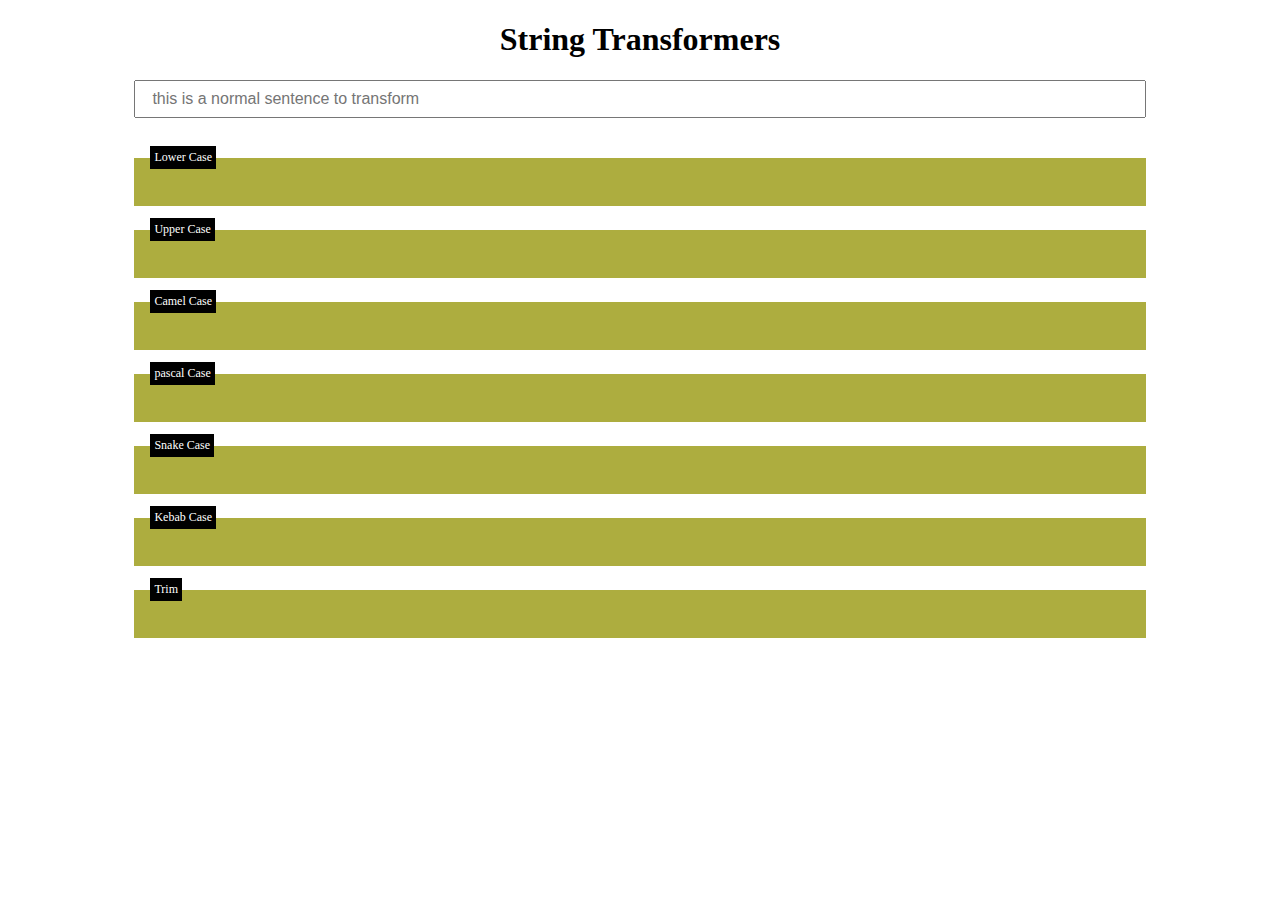
==== String-transfromation/index.html @ 67e4eda7 "Html & css done" ====
<!DOCTYPE html>
<html lang="en">
<head>
    <meta charset="UTF-8">
    <meta name="viewport" content="width=device-width, initial-scale=1.0">
    <title>String Transformation</title>
    <link rel="stylesheet" href="style.css">
</head>
<body>

    <h1>String Transformers</h1>

    <div id = 'input-Type'>
          <input type = 'text' placeholder="this is a normal sentence to transform" >
    </div>

    <div id = 'container'>
        <div class = 'change' id = 'lowercase'>
            <label>Lower Case</label>
            <span></span>
        </div>

        <div class = 'change' id = 'uppercase'>
            <label>Upper Case</label>
            <span></span>
        </div>

        <div class = 'change' id = 'Camelcase'>
            <label>Camel Case</label>
            <span></span>
        </div>
         
        <div class = 'change' id = 'pascalcase'>
            <label>pascal Case</label>
            <span></span>
        </div>

        <div class = 'change' id = 'snakecase'>
            <label>Snake Case</label>
            <span></span>
        </div>

        <div class = 'change' id = 'Kebabcase'>
            <label>Kebab Case</label>
            <span></span>
        </div>

        <div class = 'change' id = 'Trim'>
            <label>Trim</label>
            <span></span>
        </div>
    </div>
    <script src = 'script.js'></script>
</body>
</html>
---- String-transfromation/style.css ----
* {
    box-sizing: border-box;
}

body {
    text-align: center;
}


#input-Type {
    width: 100%;
}

div input {
    width: 80%;
    height: 10%;
    margin-bottom: 1rem;
    padding: .5rem 1rem;
    font-size: 1rem;
}


div .change {
    font-size: 1.2rem;
    margin: 1.5rem 0;
    padding: 1.50rem;
    background-color: #adad3f;
    position: relative;

}

div label {
    font-size: .75rem;
    position: absolute;
    top: -.75rem;
    left: 1rem;
    background-color: #000;
    color: #fff;
    padding: .25rem;

}

#container {
    margin: 0 auto;
    width: 80%
}
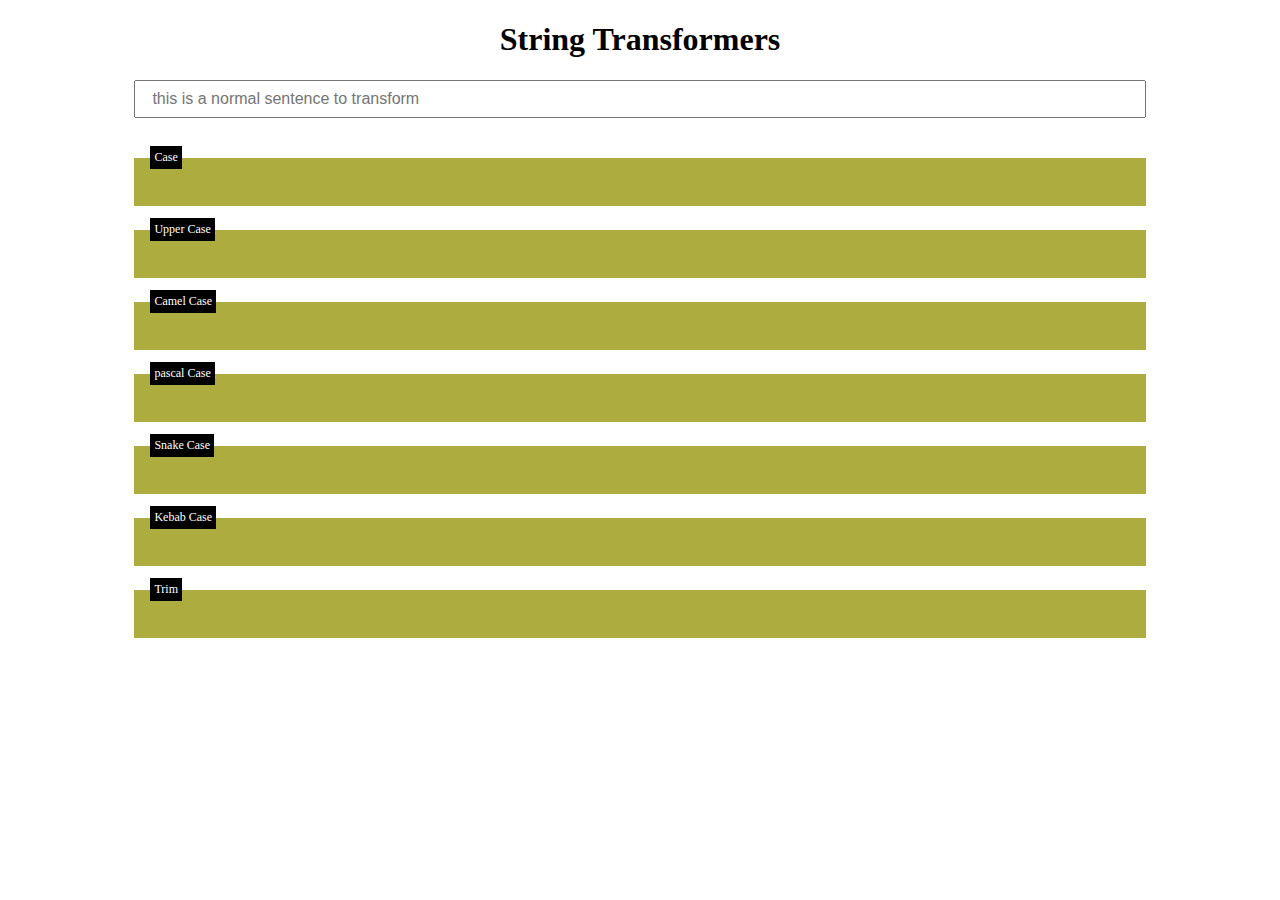
==== commit a521dc30: "Build the pascalCase" ====
--- a/String-transfromation/index.html
+++ b/String-transfromation/index.html
@@ -16,7 +16,7 @@
 
     <div id = 'container'>
         <div class = 'change' id = 'lowercase'>
-            <label>Lower Case</label>
+            <label>Case</label>
             <span></span>
         </div>
 
--- a/String-transfromation/style.css
+++ b/String-transfromation/style.css
@@ -20,7 +20,7 @@
 }
 
 
-div .change {
+.change {
     font-size: 1.2rem;
     margin: 1.5rem 0;
     padding: 1.50rem;
@@ -29,7 +29,7 @@
 
 }
 
-div label {
+.change label {
     font-size: .75rem;
     position: absolute;
     top: -.75rem;
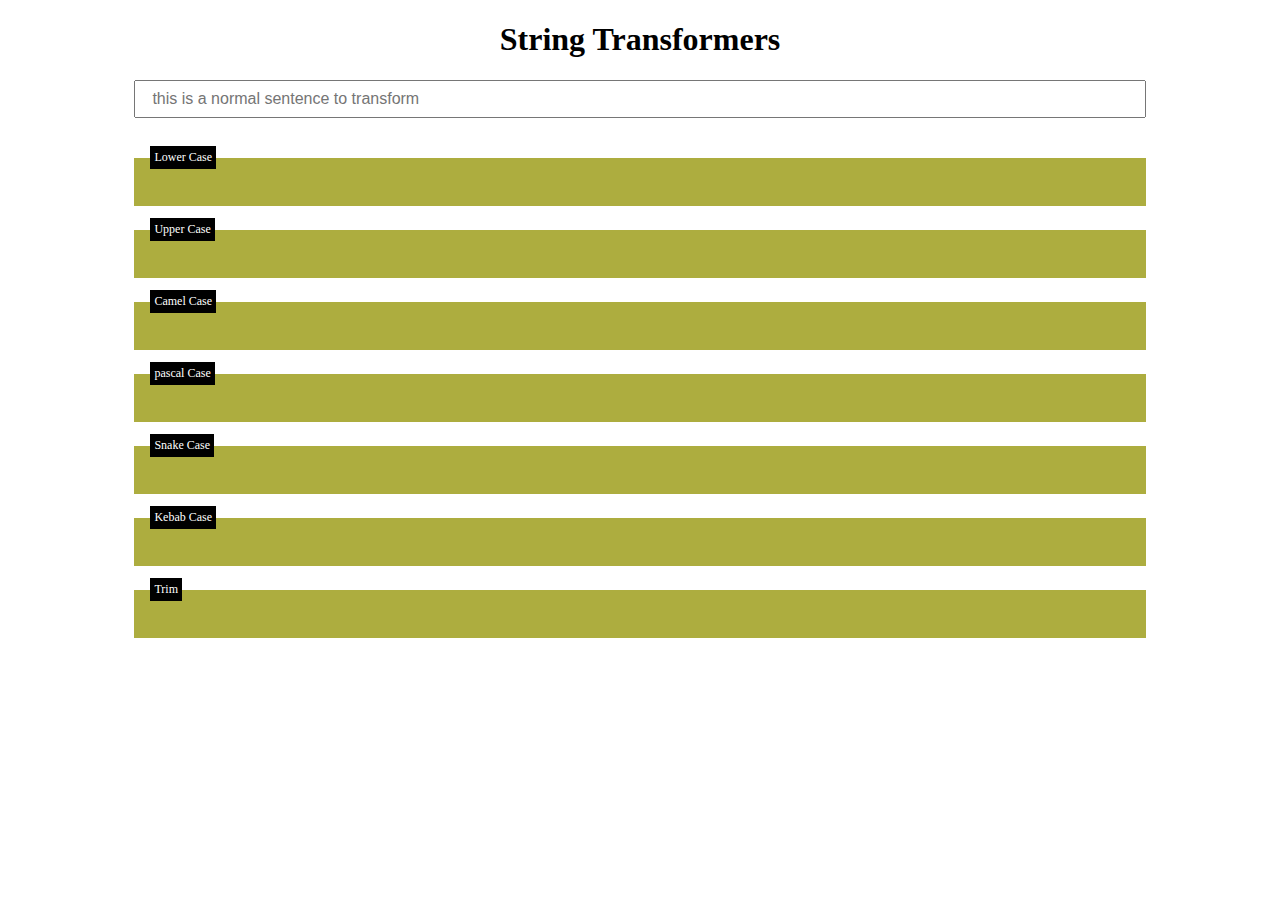
==== commit b1bae8a1: "done the full project" ====
--- a/String-transfromation/index.html
+++ b/String-transfromation/index.html
@@ -10,13 +10,13 @@
 
     <h1>String Transformers</h1>
 
-    <div id = 'input-Type'>
+    <div id = 'inputType'>
           <input type = 'text' placeholder="this is a normal sentence to transform" >
     </div>
 
     <div id = 'container'>
         <div class = 'change' id = 'lowercase'>
-            <label>Case</label>
+            <label>Lower Case</label>
             <span></span>
         </div>
 
